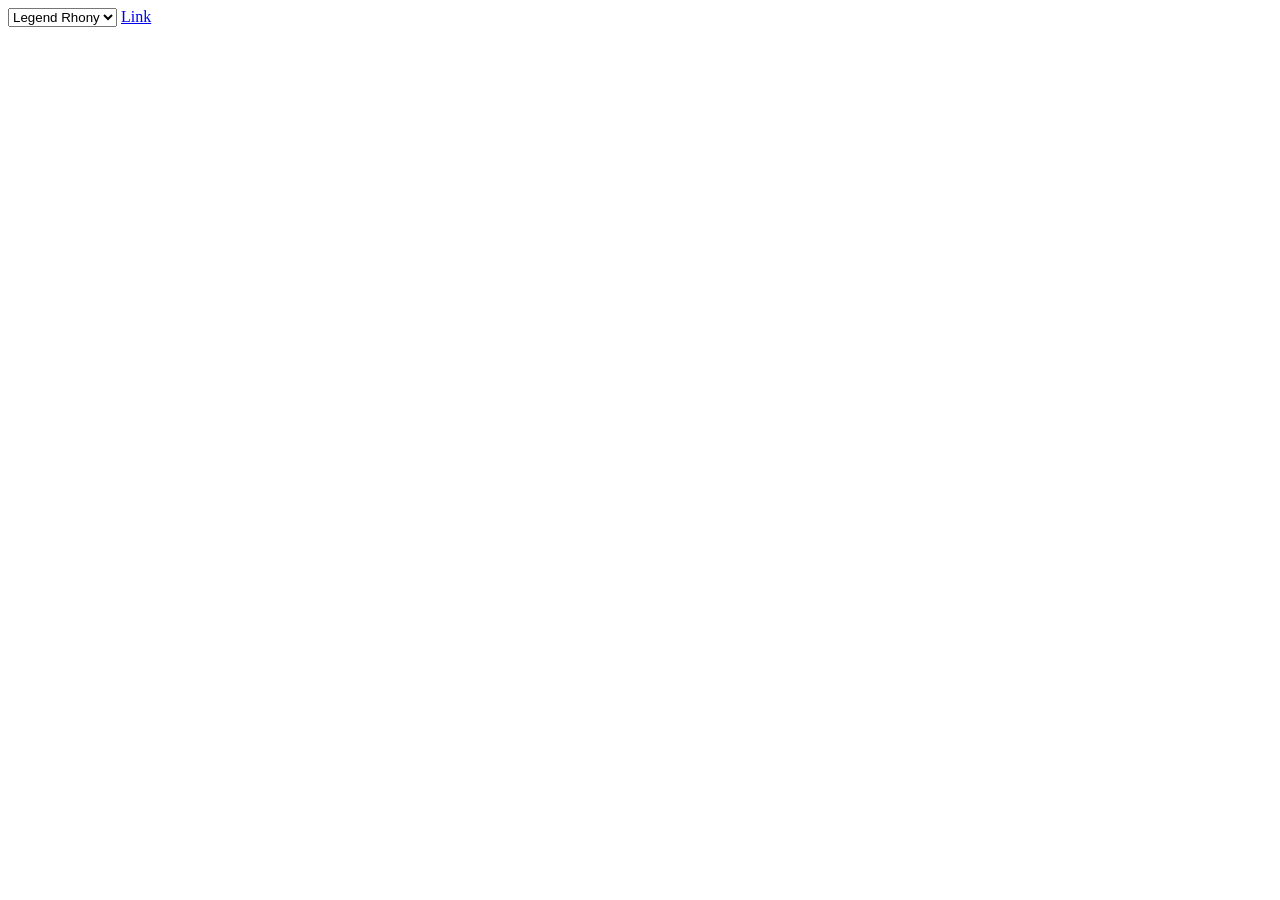
==== index.html @ b8859c03 "Generate force directed graph" ====
<!DOCTYPE html> <meta charset="utf-8" />
<link rel="stylesheet" type="text/css" href="style.css" />

<div class="row">
  <div class="column">
    <div>
      <select id="dropdown" onchange="changeData()"></select>
      <a id="link" href="#" target="_blank">Link</a>
    </div>
    <div id="info"></div>
  </div>
  <div class="column"><svg width="960" height="700"></svg></div>
</div>

<script src="https://d3js.org/d3.v4.min.js"></script>
<script src="graph.js"></script>

<script>
  // Initial page setup
  function changeData() {
    selection = document.getElementById('dropdown').value;

    a = document.getElementById('link');
    a.href = meta[selection].web;

    loadGraph(
      meta[selection].file,
      meta[selection].strength,
      meta[selection].distance
    );
  }

  const meta = {
    'Legend Rhony': {
      file: 'legend_rhony.csv',
      web: 'https://www.youtube.com/channel/UCDKUIl7MVHNTjZgDRPDUdxw',
      strength: -2000,
      distance: 500
    },
    detectiveG: {
      file: 'detectiveG.csv',
      web:
        'https://docs.google.com/spreadsheets/d/1YqsYjNAxzHHODfzJoPhN3kzyG9xwGvK7NmoK1e3ADdk',
      strength: -1500,
      distance: 500
    }
  };

  const options = Object.keys(meta);

  const select = document.getElementById('dropdown');

  for (let i = 0; i < options.length; i++) {
    opt = document.createElement('option');
    opt.textContent = options[i];
    select.appendChild(opt);
  }

  changeData();
</script>
---- style.css ----
.column {
  float: left;
  width: 20%;
}

/* Clear floats after the columns */
.row:after {
  content: "";
  display: table;
  clear: both;
}

svg {
  display: block;
  margin: auto;
}

.links line {
  stroke: #999;
  pointer-events: none;
}

.nodes circle {
  stroke: #000;
  stroke-width: 1px;
}

text {
  font-family: sans-serif;
  font-size: 14px;
  font-weight: bold;
}

.primary {
  color: #af0000;
}

.secondary {
  color: #00a700;
}

div.tooltip {
  position: relative;
  top:10px;
  background-color: white;
  opacity: 0;
  height: auto;
  padding: 10px;
  /* border-style: solid;
  border-radius: 2px;
  border-width: 1px;
  box-shadow: 1px 1px 5px rgba(0, 0, 0, 0.5); */
}

div.tooltip .Legendary {
  color: #ff9b00;
}

div.tooltip .Epic {
  color: #ac41c2;
}

div.tooltip .Elite {
  color: #058cc3;
}

div.tooltip .Advanced {
  color: #2d9830;
}

div.tooltip table {
  position: relative;
  width:100%;
  font-size: 12px;
  border: 1px solid black;
  border-collapse: collapse;
}

div.tooltip table td {
  padding: 2px;
}
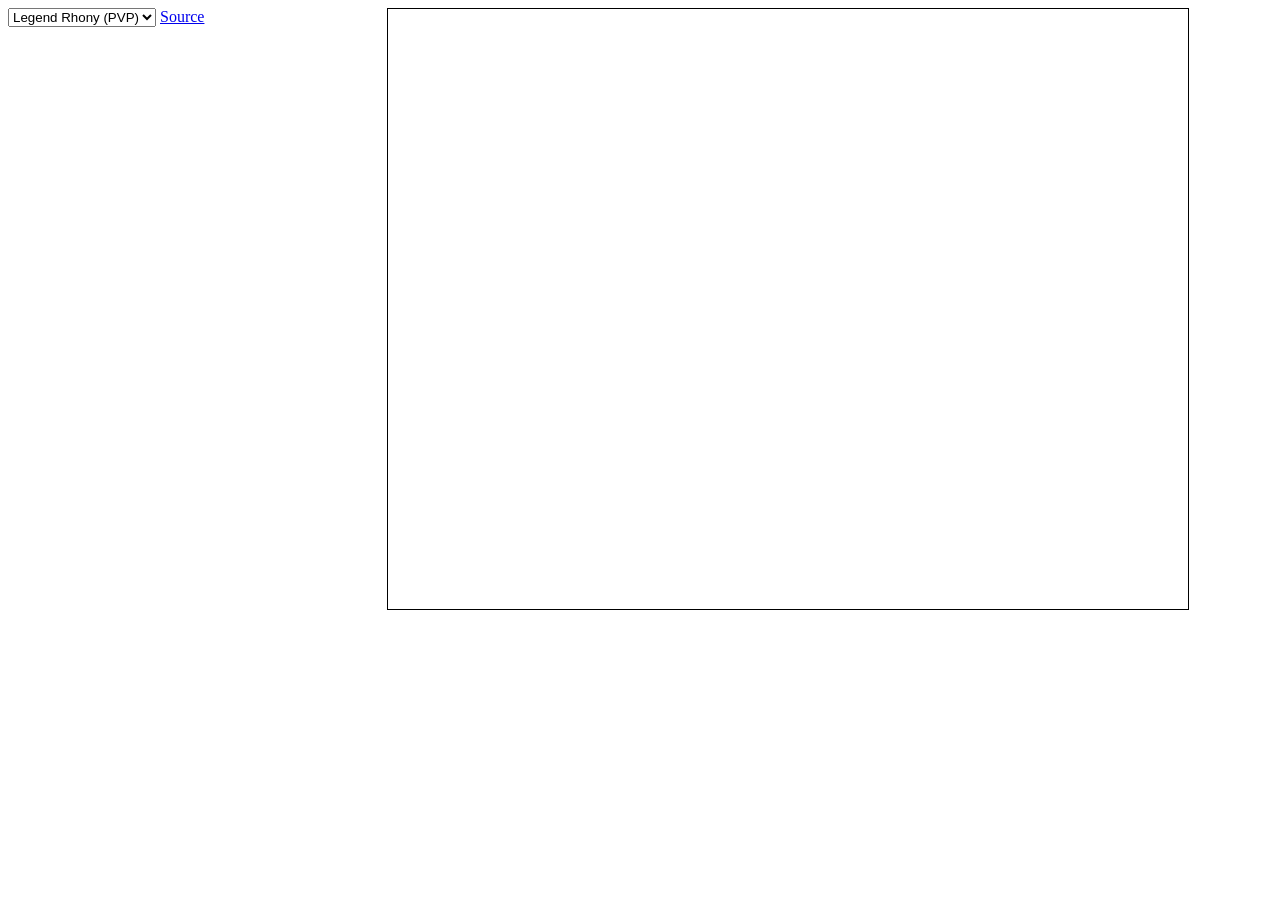
==== commit 4a13dac5: "Change link to source" ====
--- a/index.html
+++ b/index.html
@@ -1,60 +1,17 @@
-<!DOCTYPE html> <meta charset="utf-8" />
+<!DOCTYPE html>
+<meta charset="utf-8" />
 <link rel="stylesheet" type="text/css" href="style.css" />
 
 <div class="row">
   <div class="column">
     <div>
       <select id="dropdown" onchange="changeData()"></select>
-      <a id="link" href="#" target="_blank">Link</a>
+      <a id="link" href="#" target="_blank">Source</a>
     </div>
     <div id="info"></div>
   </div>
-  <div class="column"><svg width="960" height="700"></svg></div>
+  <div class="column"><svg width="800" height="600"></svg></div>
 </div>
 
 <script src="https://d3js.org/d3.v4.min.js"></script>
 <script src="graph.js"></script>
-
-<script>
-  // Initial page setup
-  function changeData() {
-    selection = document.getElementById('dropdown').value;
-
-    a = document.getElementById('link');
-    a.href = meta[selection].web;
-
-    loadGraph(
-      meta[selection].file,
-      meta[selection].strength,
-      meta[selection].distance
-    );
-  }
-
-  const meta = {
-    'Legend Rhony': {
-      file: 'legend_rhony.csv',
-      web: 'https://www.youtube.com/channel/UCDKUIl7MVHNTjZgDRPDUdxw',
-      strength: -2000,
-      distance: 500
-    },
-    detectiveG: {
-      file: 'detectiveG.csv',
-      web:
-        'https://docs.google.com/spreadsheets/d/1YqsYjNAxzHHODfzJoPhN3kzyG9xwGvK7NmoK1e3ADdk',
-      strength: -1500,
-      distance: 500
-    }
-  };
-
-  const options = Object.keys(meta);
-
-  const select = document.getElementById('dropdown');
-
-  for (let i = 0; i < options.length; i++) {
-    opt = document.createElement('option');
-    opt.textContent = options[i];
-    select.appendChild(opt);
-  }
-
-  changeData();
-</script>
--- a/style.css
+++ b/style.css
@@ -1,6 +1,6 @@
 .column {
   float: left;
-  width: 20%;
+  width: 30%;
 }
 
 /* Clear floats after the columns */
@@ -13,6 +13,7 @@
 svg {
   display: block;
   margin: auto;
+  border: 1px solid black;
 }
 
 .links line {
@@ -27,7 +28,7 @@
 
 text {
   font-family: sans-serif;
-  font-size: 14px;
+  font-size: 16px;
   font-weight: bold;
 }
 
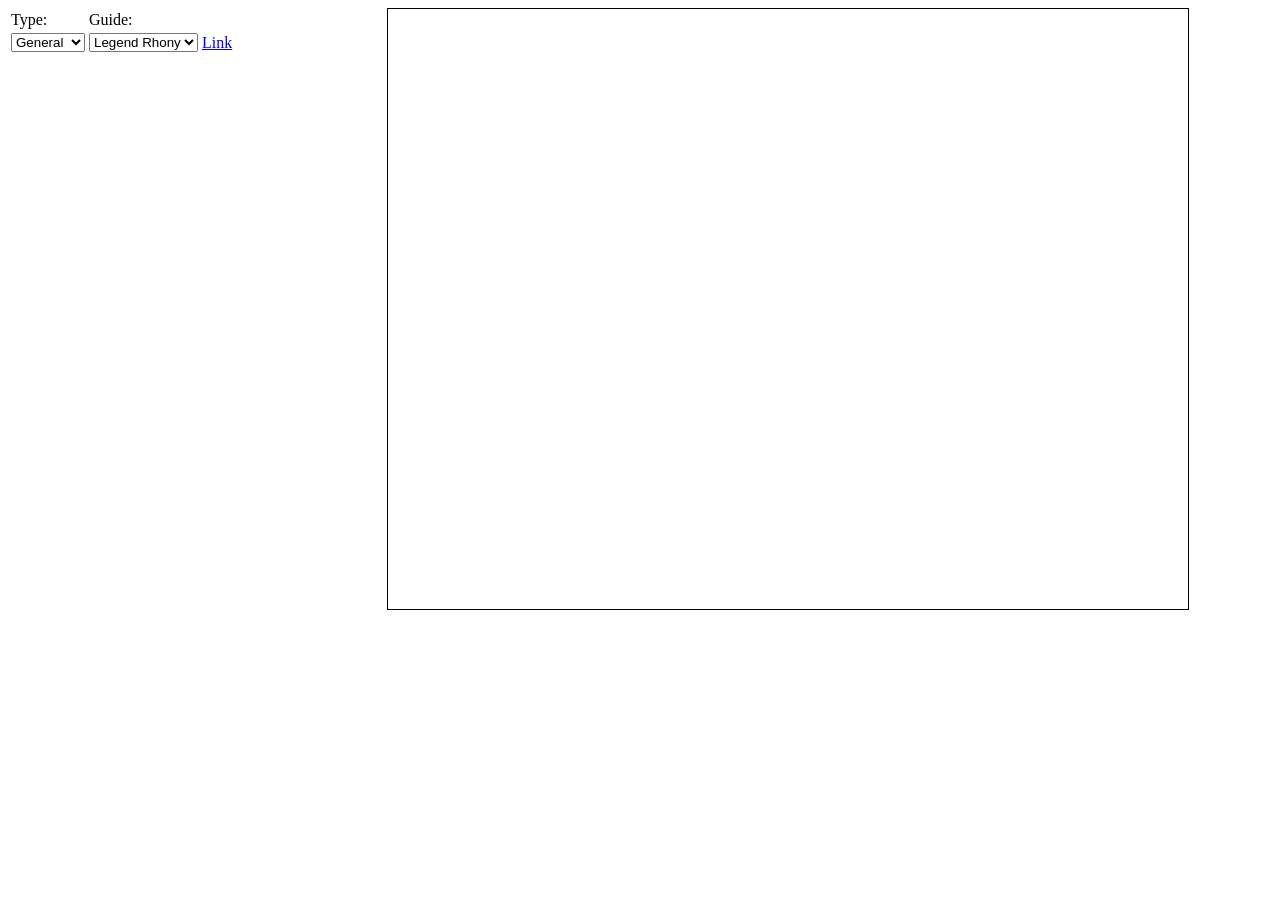
==== commit 9e1f6e01: "add options for guide selection" ====
--- a/index.html
+++ b/index.html
@@ -1,13 +1,21 @@
-<!DOCTYPE html>
-<meta charset="utf-8" />
+<!DOCTYPE html> <meta charset="utf-8" />
 <link rel="stylesheet" type="text/css" href="style.css" />
 
 <div class="row">
   <div class="column">
-    <div>
-      <select id="dropdown" onchange="changeData()"></select>
-      <a id="link" href="#" target="_blank">Source</a>
-    </div>
+    <table>
+      <tr>
+        <td>Type:</td>
+        <td>Guide:</td>
+        <td></td>
+      </tr>
+      <tr>
+        <td><select id="dropdown_type" onchange="changeType()"></select></td>
+        <td><select id="dropdown_guide" onchange="changeGuide()"></select></td>
+        <td><a id="link" href="#" target="_blank">Link</a></td>
+      </tr>
+    </table>
+
     <div id="info"></div>
   </div>
   <div class="column"><svg width="800" height="600"></svg></div>
